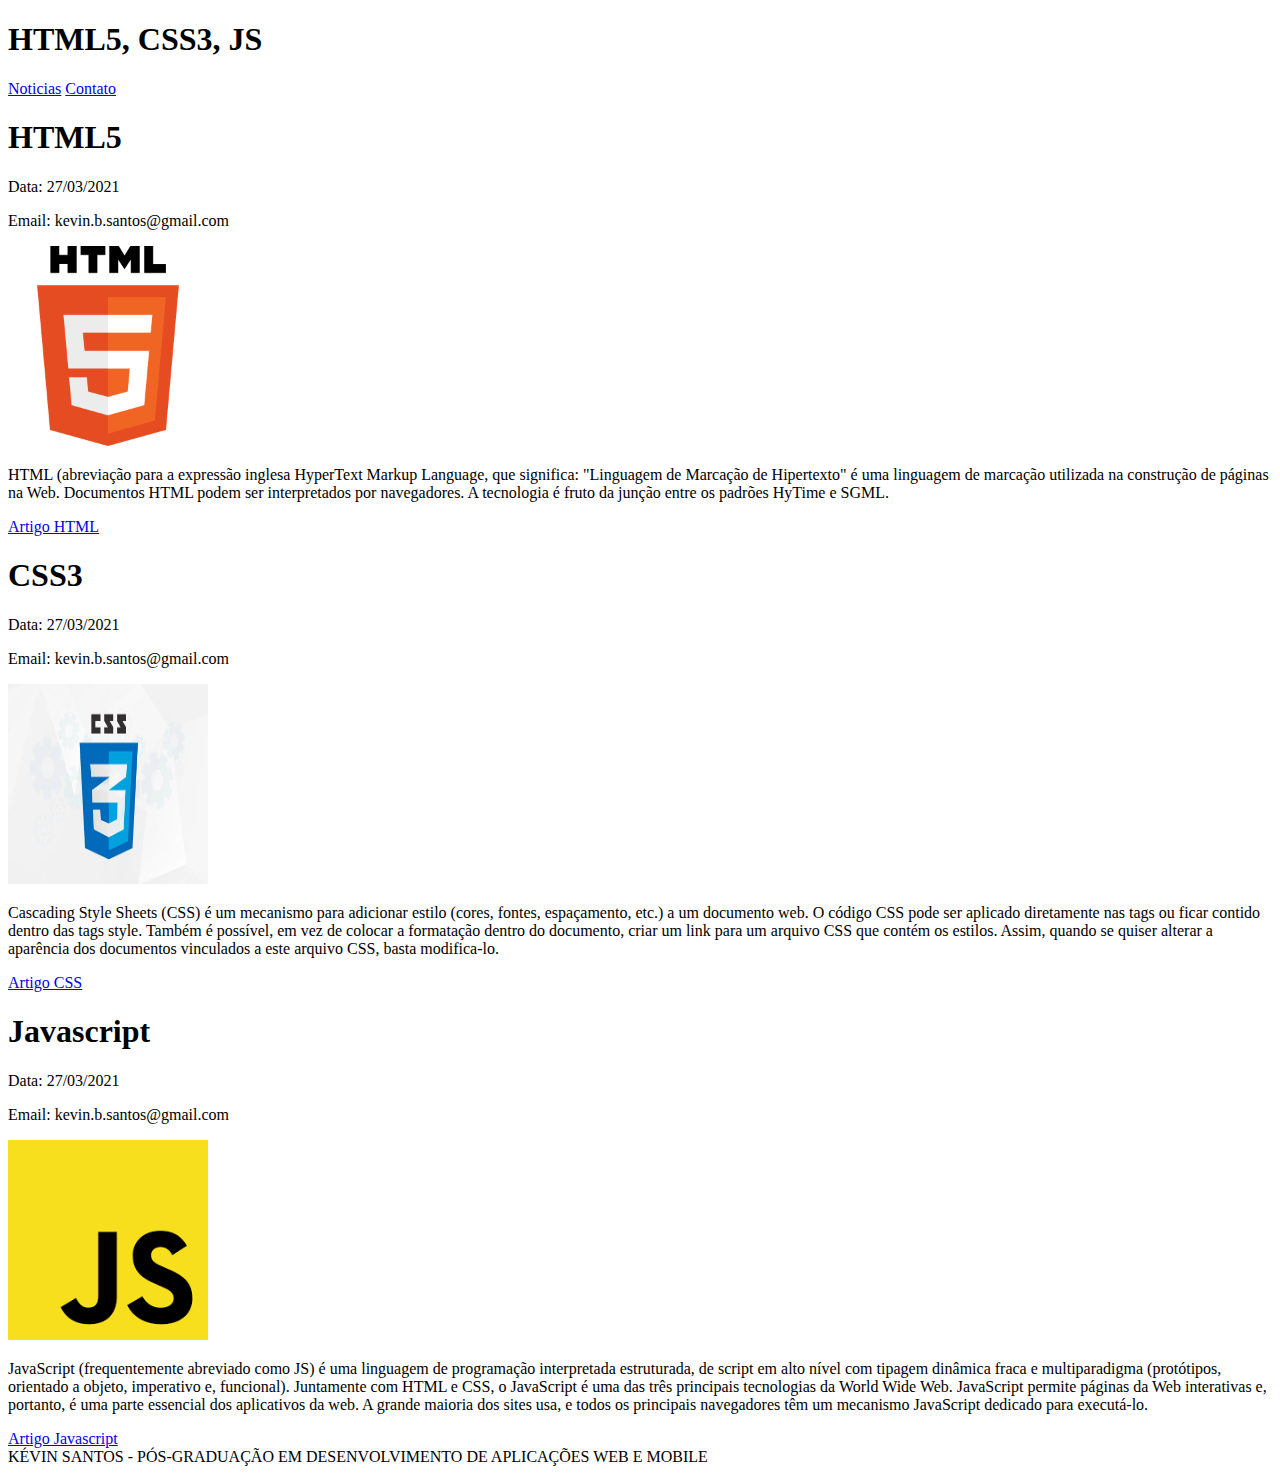
==== index.html @ fda0dc7e "first commit" ====
<!DOCTYPE html>
<html lang="pt-br">
  <head>
    <meta charset="UTF-8" />
    <meta http-equiv="X-UA-Compatible" content="IE=edge" />
    <meta name="viewport" content="width=device-width, initial-scale=1.0" />
    <title>HTML5, CSS3 E JAVASCRIPT</title>
  </head>
  <body>
    <header>
      <h1>HTML5, CSS3, JS</h1>
    </header>

    <nav>
      <a href="#">Noticias</a>
      <a href="#">Contato</a>
    </nav>

    <main>
      <article>

        <h1>HTML5</h1>

        <div>
          <p>Data: 27/03/2021</p>
          <p>Email: kevin.b.santos@gmail.com</p>
        </div>

        <div>
          <img src="img/html5.png" width="200" height="200" />
        </div>

        <p>
          HTML (abreviação para a expressão inglesa HyperText Markup Language,
          que significa: "Linguagem de Marcação de Hipertexto" é uma linguagem
          de marcação utilizada na construção de páginas na Web. Documentos HTML
          podem ser interpretados por navegadores. A tecnologia é fruto da
          junção entre os padrões HyTime e SGML.
        </p>

        <a href="https://pt.wikipedia.org/wiki/HTML">Artigo HTML</a>
      </article>

      <article>

        <h1>CSS3</h1>

        <div>
          <p>Data: 27/03/2021</p>
          <p>Email: kevin.b.santos@gmail.com</p>
        </div>

        <div>
          <img src="img/css.png" width="200" height="200" />
        </div>

        <p>
          Cascading Style Sheets (CSS) é um mecanismo para adicionar estilo (cores, fontes, espaçamento, etc.) a um documento web.  
          O código CSS pode ser aplicado diretamente nas tags ou ficar contido dentro das tags style. 
          Também é possível, em vez de colocar a formatação dentro do documento, 
          criar um link para um arquivo CSS que contém os estilos. Assim, quando se quiser alterar a aparência dos documentos vinculados a este arquivo CSS, basta modifica-lo.
        </p>
        <a href="https://pt.wikipedia.org/wiki/Cascading_Style_Sheets">Artigo CSS</a>
      </article>

      <article>

        <h1>Javascript</h1>

        <div>
          <p>Data: 27/03/2021</p>
          <p>Email: kevin.b.santos@gmail.com</p>
        </div>

        <div>
          <img src="img/javascript.png" width="200" height="200" />
        </div>

        <p>
          JavaScript (frequentemente abreviado como JS) é uma linguagem de programação interpretada estruturada, de script em alto nível com tipagem 
          dinâmica fraca e multiparadigma (protótipos, orientado a objeto, imperativo e, funcional).
          Juntamente com HTML e CSS, o JavaScript é uma das três principais tecnologias da World Wide Web. 
          JavaScript permite páginas da Web interativas e, portanto, é uma parte essencial dos aplicativos da web. 
          A grande maioria dos sites usa, e todos os principais navegadores têm um mecanismo JavaScript dedicado para executá-lo.
        </p>

        <a href="https://pt.wikipedia.org/wiki/JavaScript">Artigo Javascript</a> 
      </article>
    </main>

    <footer>KÉVIN SANTOS - PÓS-GRADUAÇÃO EM DESENVOLVIMENTO DE APLICAÇÕES WEB E MOBILE</footer>
  </body>
</html>
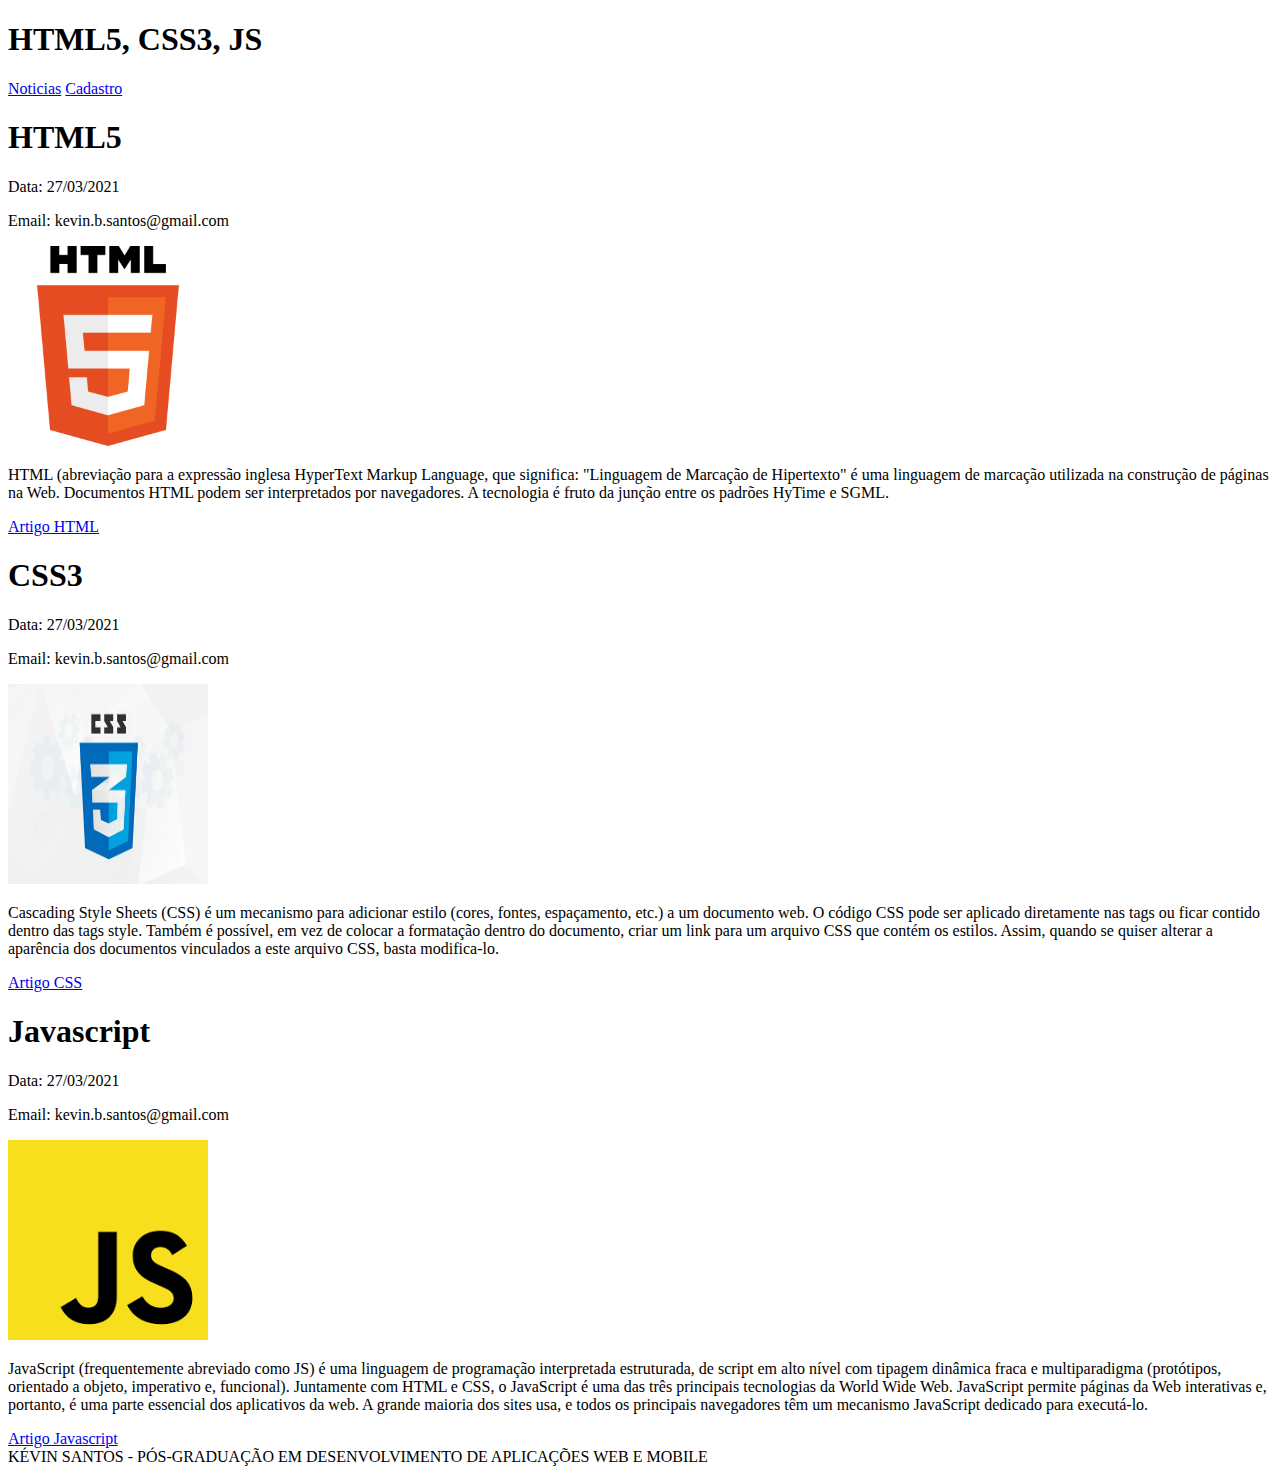
==== commit 226172fd: "Add pagina de cadastro" ====
--- a/index.html
+++ b/index.html
@@ -13,7 +13,7 @@
 
     <nav>
       <a href="#">Noticias</a>
-      <a href="#">Contato</a>
+      <a href="cadastro.html">Cadastro</a>
     </nav>
 
     <main>
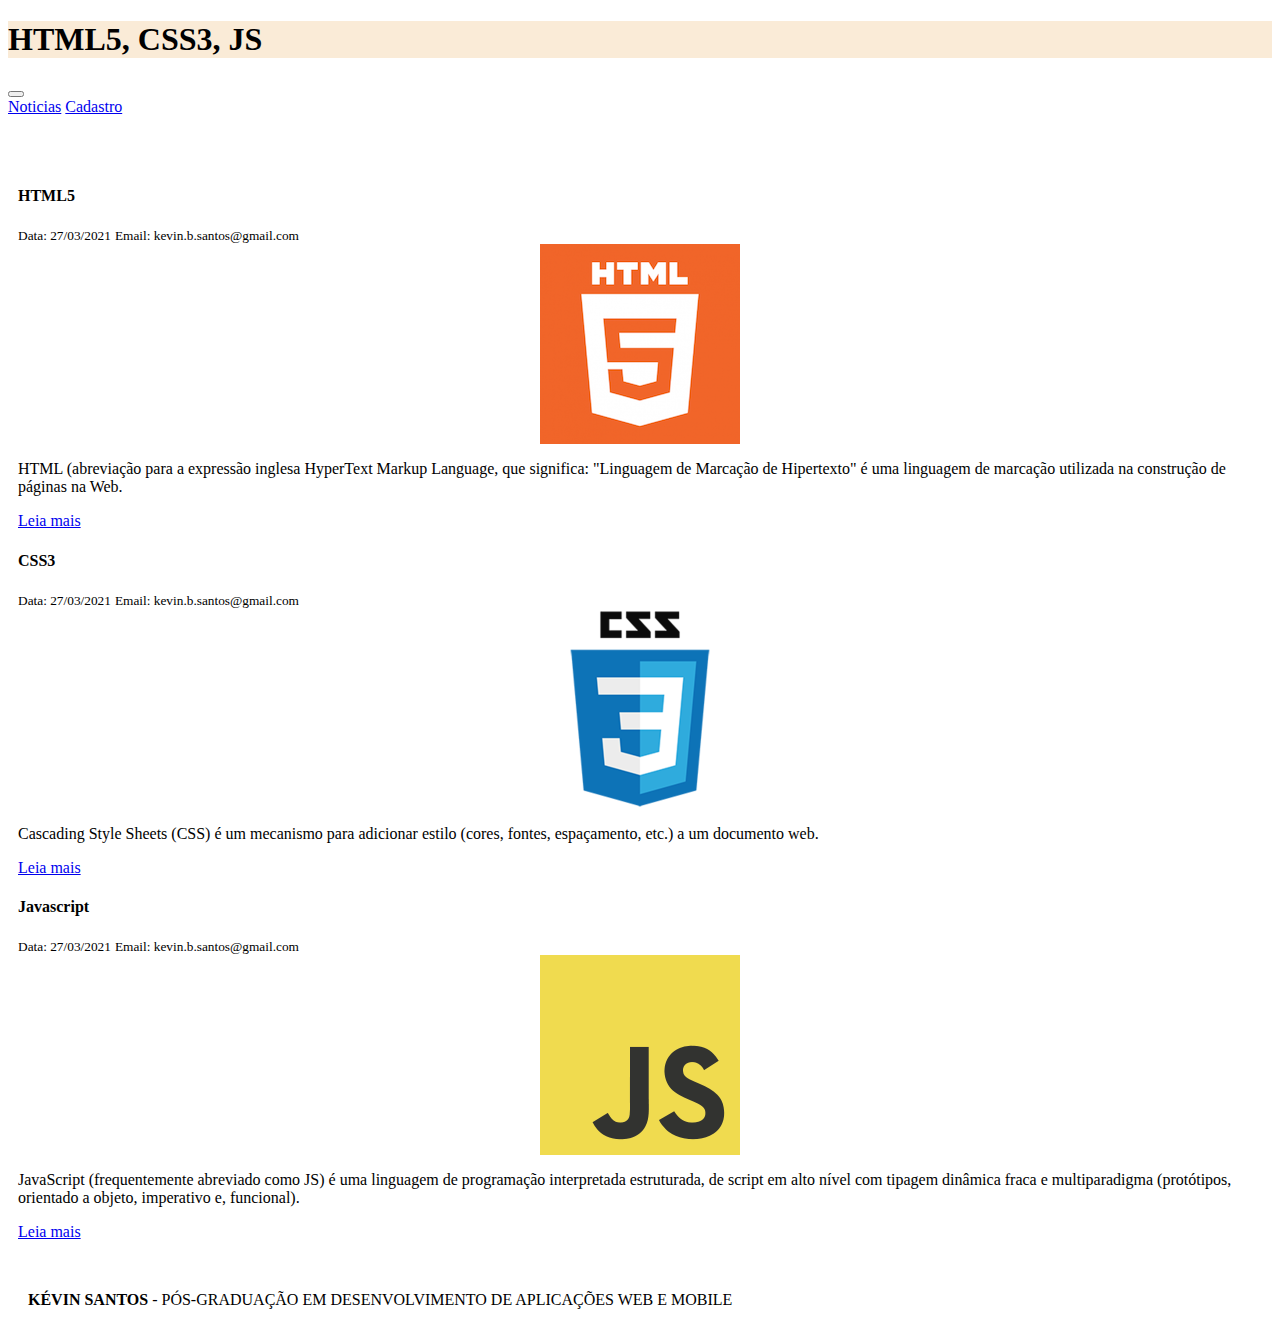
==== commit a3aff226: "Adicionado Bootstrap; Adicionado algumas funçoes Javascript; Realizado algumas alterações." ====
--- a/index.html
+++ b/index.html
@@ -4,90 +4,161 @@
     <meta charset="UTF-8" />
     <meta http-equiv="X-UA-Compatible" content="IE=edge" />
     <meta name="viewport" content="width=device-width, initial-scale=1.0" />
+    
+    <link rel="stylesheet" href="https://cdn.jsdelivr.net/npm/bootstrap@4.6.0/dist/css/bootstrap.min.css"
+        integrity="sha384-B0vP5xmATw1+K9KRQjQERJvTumQW0nPEzvF6L/Z6nronJ3oUOFUFpCjEUQouq2+l" crossorigin="anonymous">
+
+    <link rel="stylesheet" href="css/style.css" />
     <title>HTML5, CSS3 E JAVASCRIPT</title>
   </head>
   <body>
-    <header>
+    <header class="jumbotron jumbotron-fluid">
       <h1>HTML5, CSS3, JS</h1>
     </header>
 
-    <nav>
-      <a href="#">Noticias</a>
-      <a href="cadastro.html">Cadastro</a>
+    <nav class="navbar navbar-expand-lg navbar-dark bg-dark">
+      <button class="navbar-toggler" type="button" data-toggle="collapse" data-target="#navbarNavAltMarkup"
+          aria-controls="navbarNavAltMarkup" aria-expanded="false" aria-label="Toggle navigation">
+          <span class="navbar-toggler-icon"></span>
+      </button>
+      
+      <div class="collapse navbar-collapse" id="navbarNavAltMarkup">
+          <div class="navbar-nav">
+              <a class="nav-link active" href="#">Noticias</a>
+              <a class="nav-link" href="cadastro.html">Cadastro</a>
+          </div>
+      </div>
     </nav>
 
     <main>
-      <article>
+      <div class="container-fluid">
 
-        <h1>HTML5</h1>
+        <div id="dropzone" class="row" style="padding: 10px;" 
+              ondrop="drop(event)" ondragover="allowDrop(event)" ondragleave="leave(event)">
 
-        <div>
-          <p>Data: 27/03/2021</p>
-          <p>Email: kevin.b.santos@gmail.com</p>
         </div>
+        
+        <div id="dropzone2" class="row" style="padding: 10px;" 
+              ondrop="drop(event)" ondragover="allowDrop(event)" ondragleave="leave(event)">
 
-        <div>
-          <img src="img/html5.png" width="200" height="200" />
+          <div id="news1" class="col-lg-4" draggable="true" ondragstart="drag(event)" ondragover="denyDrop(event)">
+            <article>  
+              <h4>HTML5</h4>
+
+              <div>
+                <small>Data: 27/03/2021</small>
+                <small class="float-right">Email: kevin.b.santos@gmail.com</small>
+              </div>
+
+              <div style="display: flex;width: 100%;justify-content: center;">
+                <img src="img/html5.png" class="img-fluid" />
+              </div>
+
+              <p>
+                HTML (abreviação para a expressão inglesa HyperText Markup Language,
+                que significa: "Linguagem de Marcação de Hipertexto" é uma linguagem
+                de marcação utilizada na construção de páginas na Web.
+              </p>
+
+              <a class="btn btn-info btn-sm float-right" target="_blank" href="https://pt.wikipedia.org/wiki/HTML">Leia mais</a>
+            </article>
+          </div>
+
+          
+          
+          <div id="news2" class="col-lg-4" draggable="true" ondragstart="drag(event)" ondragover="denyDrop(event)">
+            <article>
+
+              <h4>CSS3</h4>
+
+              <div>
+                <small>Data: 27/03/2021</small>
+                <small class="float-right">Email: kevin.b.santos@gmail.com</small>
+              </div>
+
+              <div style="display: flex;width: 100%;justify-content: center;">
+                <img src="img/css.png" class="img-fluid" />
+              </div>
+
+              <p>
+                Cascading Style Sheets (CSS) é um mecanismo para adicionar estilo (cores, fontes, espaçamento, etc.) a um documento web.  
+              </p>
+              <a class="btn btn-info btn-sm float-right" target="_blank" href="https://pt.wikipedia.org/wiki/Cascading_Style_Sheets">Leia mais</a>
+            </article>
+          </div>
+
+          <div id="news3" class="col-lg-4" draggable="true" ondragstart="drag(event)" ondragover="denyDrop(event)">
+            <article>
+
+              <h4>Javascript</h4>
+
+              <div>
+                <small>Data: 27/03/2021</small>
+                <small class="float-right">Email: kevin.b.santos@gmail.com</small>
+              </div>
+
+              <div style="display: flex;width: 100%;justify-content: center;">
+                <img src="img/javascript.png" class="img-fluid"/>
+              </div>
+
+              <p>
+                JavaScript (frequentemente abreviado como JS) é uma linguagem de programação interpretada estruturada, de script em alto nível com tipagem 
+                dinâmica fraca e multiparadigma (protótipos, orientado a objeto, imperativo e, funcional).
+              </p>
+
+              <a class="btn btn-info btn-sm float-right" target="_blank" href="https://pt.wikipedia.org/wiki/JavaScript">Leia mais</a> 
+            </article>
+          </div>
         </div>
-
-        <p>
-          HTML (abreviação para a expressão inglesa HyperText Markup Language,
-          que significa: "Linguagem de Marcação de Hipertexto" é uma linguagem
-          de marcação utilizada na construção de páginas na Web. Documentos HTML
-          podem ser interpretados por navegadores. A tecnologia é fruto da
-          junção entre os padrões HyTime e SGML.
-        </p>
-
-        <a href="https://pt.wikipedia.org/wiki/HTML">Artigo HTML</a>
-      </article>
-
-      <article>
-
-        <h1>CSS3</h1>
-
-        <div>
-          <p>Data: 27/03/2021</p>
-          <p>Email: kevin.b.santos@gmail.com</p>
-        </div>
-
-        <div>
-          <img src="img/css.png" width="200" height="200" />
-        </div>
-
-        <p>
-          Cascading Style Sheets (CSS) é um mecanismo para adicionar estilo (cores, fontes, espaçamento, etc.) a um documento web.  
-          O código CSS pode ser aplicado diretamente nas tags ou ficar contido dentro das tags style. 
-          Também é possível, em vez de colocar a formatação dentro do documento, 
-          criar um link para um arquivo CSS que contém os estilos. Assim, quando se quiser alterar a aparência dos documentos vinculados a este arquivo CSS, basta modifica-lo.
-        </p>
-        <a href="https://pt.wikipedia.org/wiki/Cascading_Style_Sheets">Artigo CSS</a>
-      </article>
-
-      <article>
-
-        <h1>Javascript</h1>
-
-        <div>
-          <p>Data: 27/03/2021</p>
-          <p>Email: kevin.b.santos@gmail.com</p>
-        </div>
-
-        <div>
-          <img src="img/javascript.png" width="200" height="200" />
-        </div>
-
-        <p>
-          JavaScript (frequentemente abreviado como JS) é uma linguagem de programação interpretada estruturada, de script em alto nível com tipagem 
-          dinâmica fraca e multiparadigma (protótipos, orientado a objeto, imperativo e, funcional).
-          Juntamente com HTML e CSS, o JavaScript é uma das três principais tecnologias da World Wide Web. 
-          JavaScript permite páginas da Web interativas e, portanto, é uma parte essencial dos aplicativos da web. 
-          A grande maioria dos sites usa, e todos os principais navegadores têm um mecanismo JavaScript dedicado para executá-lo.
-        </p>
-
-        <a href="https://pt.wikipedia.org/wiki/JavaScript">Artigo Javascript</a> 
-      </article>
+      </div>
     </main>
 
-    <footer>KÉVIN SANTOS - PÓS-GRADUAÇÃO EM DESENVOLVIMENTO DE APLICAÇÕES WEB E MOBILE</footer>
+    <footer class="jumbotron jumbotron-fluid fixed-bottom">
+      <div class="container">
+          <div>
+            <strong>KÉVIN SANTOS</strong> - PÓS-GRADUAÇÃO EM DESENVOLVIMENTO DE APLICAÇÕES WEB E MOBILE
+          </div>
+      </div>
+    </footer>
+    
+    <script src="https://code.jquery.com/jquery-3.5.1.slim.min.js"
+        integrity="sha384-DfXdz2htPH0lsSSs5nCTpuj/zy4C+OGpamoFVy38MVBnE+IbbVYUew+OrCXaRkfj"
+        crossorigin="anonymous">
+    </script>
+    
+    <script src="https://cdn.jsdelivr.net/npm/bootstrap@4.6.0/dist/js/bootstrap.bundle.min.js"
+        integrity="sha384-Piv4xVNRyMGpqkS2by6br4gNJ7DXjqk09RmUpJ8jgGtD7zP9yug3goQfGII0yAns"
+        crossorigin="anonymous">
+    </script>
+
+    <script>
+      function allowDrop(ev) {
+          ev.preventDefault();
+          ev.currentTarget.style.border = "3px dotted #ccc";
+          ev.currentTarget.style.background = "#eee";
+      }
+
+      function denyDrop(ev) {
+          ev.stopPropagation();
+      }
+      
+      function drag(ev) {
+          ev.dataTransfer.setData("text", ev.target.id);
+      }
+
+      function leave(ev){
+          ev.preventDefault();
+          ev.target.style.border = "none";
+          ev.target.style.background = "inherit";
+      }
+      
+      function drop(ev) {
+          ev.preventDefault();
+          var data = ev.dataTransfer.getData("text");
+          ev.target.appendChild(document.getElementById(data));
+          ev.target.style.border = "none";
+          ev.target.style.background = "inherit";
+      }
+    </script>
   </body>
 </html>
--- a/css/style.css
+++ b/css/style.css
@@ -0,0 +1,14 @@
+
+header.jumbotron {
+    margin: 0;
+    background-color: antiquewhite;
+}
+
+footer.jumbotron {
+    margin: 0;
+    padding: 20px;
+}
+
+main {
+    padding: 20px 0;
+}